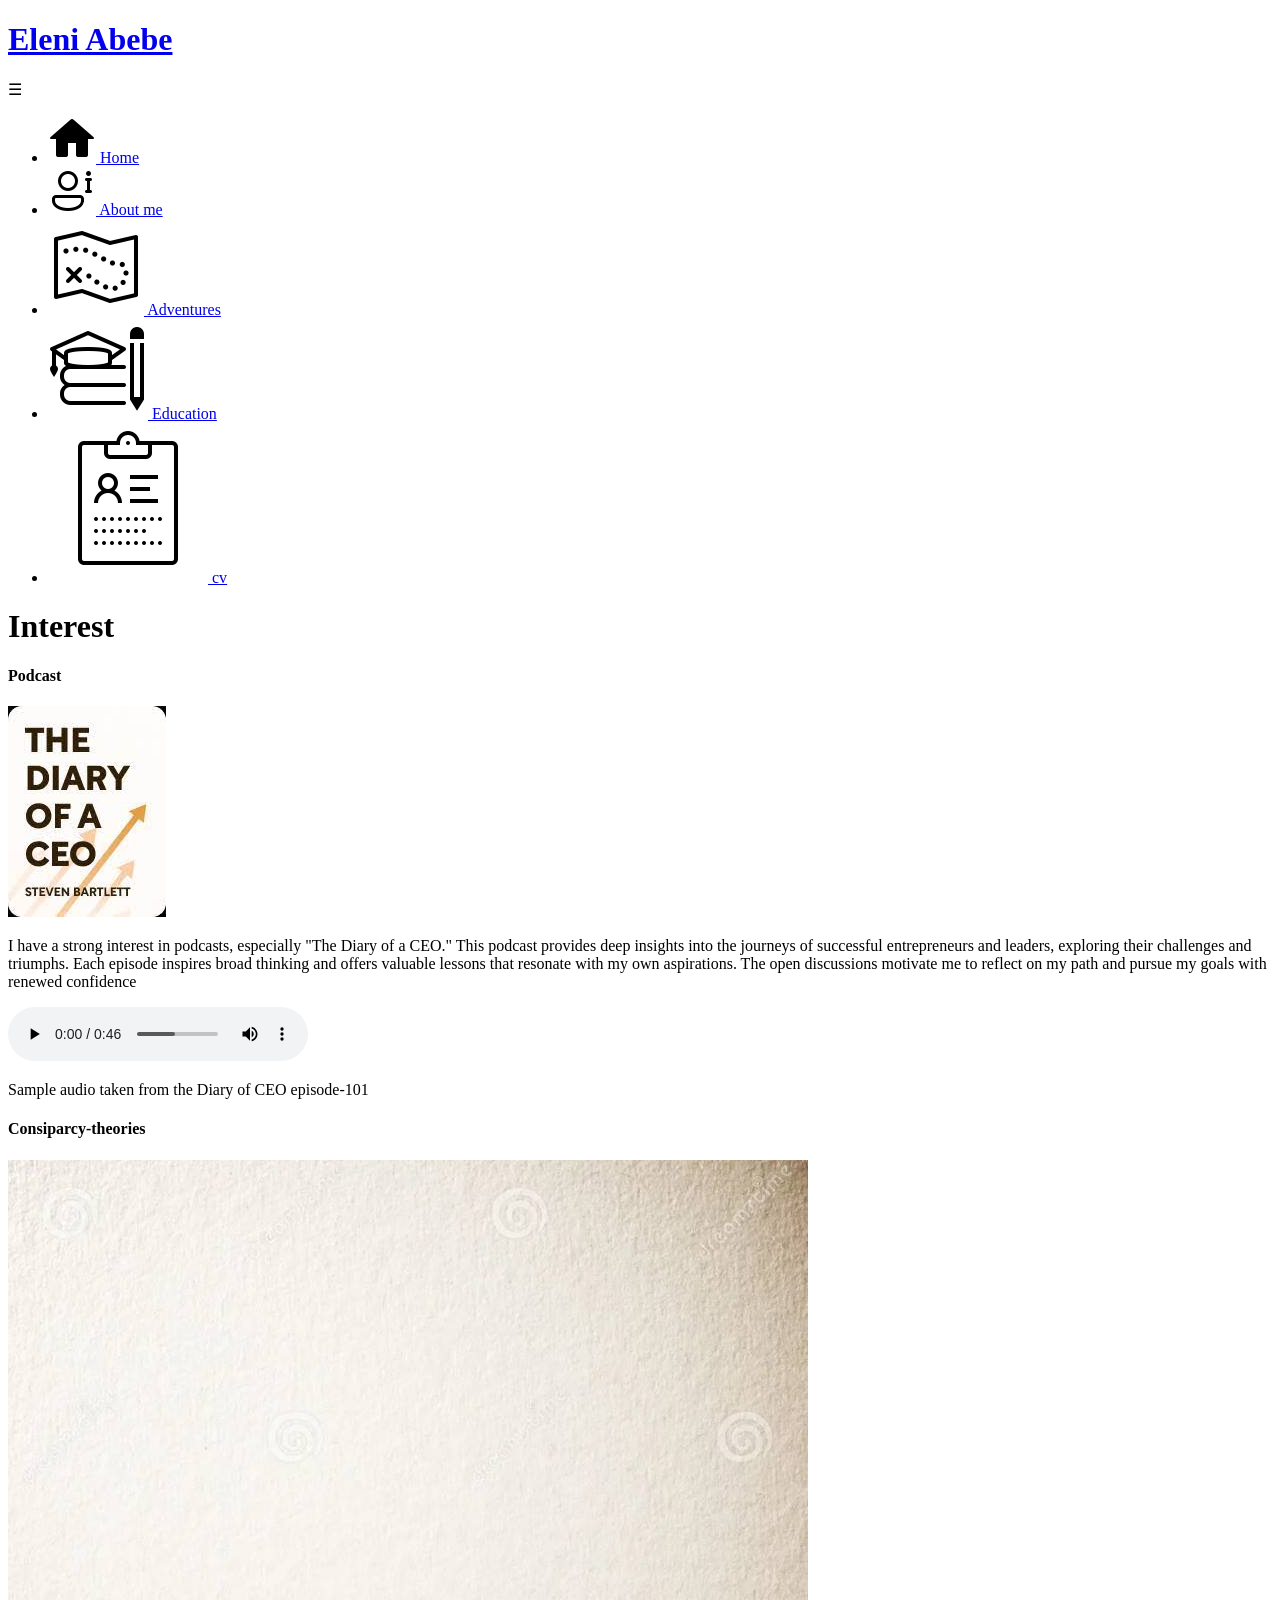
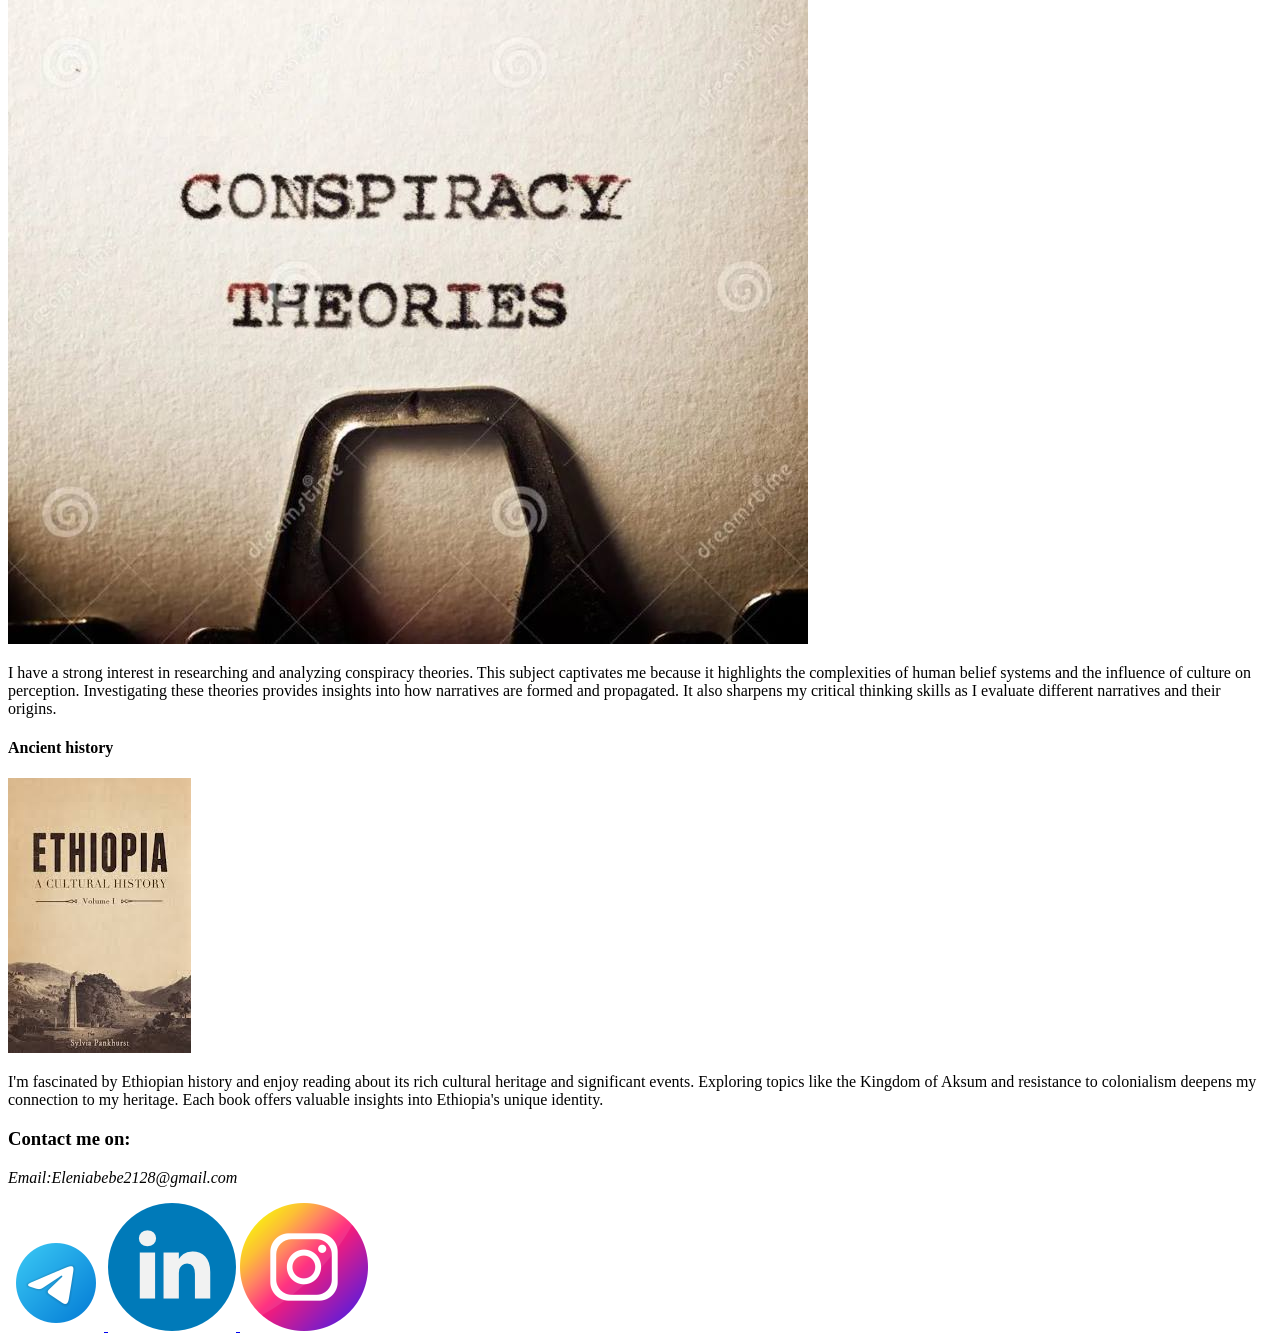
==== src/Aboutme.html @ 1f3c9ae8 "personal portfolio" ====
<!DOCTYPE html>
<html lang="en">
<head>
    <meta charset="UTF-8">
    <meta name="viewport" content="width=device-width, initial-scale=1.0">
    <title>About me</title>
</head> 
    <body class="aboutme-body">
        <header class="header-sec">
            <h1><a href ="index.html">Eleni Abebe</a></h1>
            <div class="hamburger-menu">
                &#9776;
            </div>
            <nav class="navigation">
                <ul>
                    <li>
                        <a href="index.html"><img src="images/icons/home.png" alt="home logo">
                            <span> Home</span>
                        </a>   
                    </li>
                    <li>
                        <a href="Aboutme.html"><img src="images/icons/about.png" alt="about me logo">
                            <span> About me</span>
                        </a>   
                    </li>
                    <li>
                        <a href="Adventures.html"><img src="images/icons/adventure.png" alt="adventure logo">
                            <span> Adventures</span>
                        </a>   
                    </li>
                    <li>
                        <a href="Education.html"><img src="images/icons/education.png" alt="education logo">
                            <span> Education</span>
                        </a>   
                    </li>
                    <li>
                        <a href="cv.html"><img src="images/icons/cv.png" alt="cv logo">
                            <span> cv</span>
                        </a>   
                    </li>

                </ul>
            </nav>
        </header>
        <main class="about-main">
            <h1> Interest</h1>
            <section id="section1">
                <h4>Podcast</h4>
                <img src="images/podcast.webp" class="podcast1" alt="DIARY OF CEO podcast profile">
                <p>I have a strong interest in podcasts, especially "The Diary of a CEO." This podcast provides deep insights 
                    into the journeys of successful entrepreneurs and leaders, exploring their challenges and triumphs.
                    Each episode inspires broad thinking and offers valuable lessons that resonate with my own aspirations.
                    The open discussions motivate me to reflect on my path and pursue my goals with renewed confidence</p>
                    <audio controls autoplay>
                        <source src="podcast.mp3" type="audio/mpeg">
                        Your browser does not support the audio element.
                    </audio>
                    <p>Sample audio taken from the Diary of CEO episode-101 </p>
            </section>
            <section class="section2">
                <h4>Consiparcy-theories</h4>
                <img src="images/consiparcy-theory.jpg" alt="consiparcy theory image">
                <p>I have a strong interest in researching and analyzing conspiracy theories. 
                    This subject captivates me because it highlights the complexities of human belief systems and the influence of culture on perception.
                    Investigating these theories provides insights into how narratives are formed and propagated.
                    It also sharpens my critical thinking skills as I evaluate different narratives and their origins.</p>

            </section>
            <section class="section3">
                <h4>Ancient history</h4>
                <img src="images/ethiopian-history.jpg" alt="ethiopian history image">
                <p>I'm fascinated by Ethiopian history and enjoy reading about its rich cultural heritage and significant events.
                    Exploring topics like the Kingdom of Aksum and resistance to colonialism deepens my connection to my heritage. 
                    Each book offers valuable insights into Ethiopia's unique identity.</p>  
            </section>
        </main>
        <footer class="home-footer">
            <h3>Contact me on:</h3>
                <address>
                    <p>Email:Eleniabebe2128@gmail.com</p>
                </address>
                <div class="sns">
                    <a href="https://t.me/leptirrr" target="_blank">
                        <img src="images/icons/telegram.png" alt="telegram contact">
                    </a>
                    <a href="https://www.linkedin.com/in/eleni-abebe-782665320/?originalSubdomain=et" target="_blank">
                        <img src="images/icons/linkedin.png" alt="linkedin contact">
                    </a>
                    <a href="https://www.instagram.com/_.eleni._ab/" target="_blank">
                        <img src="images/icons/instagram.png" alt="instagram contact">
                    </a>
                </div>
            
        </footer>
    

        
    </body>
</html>
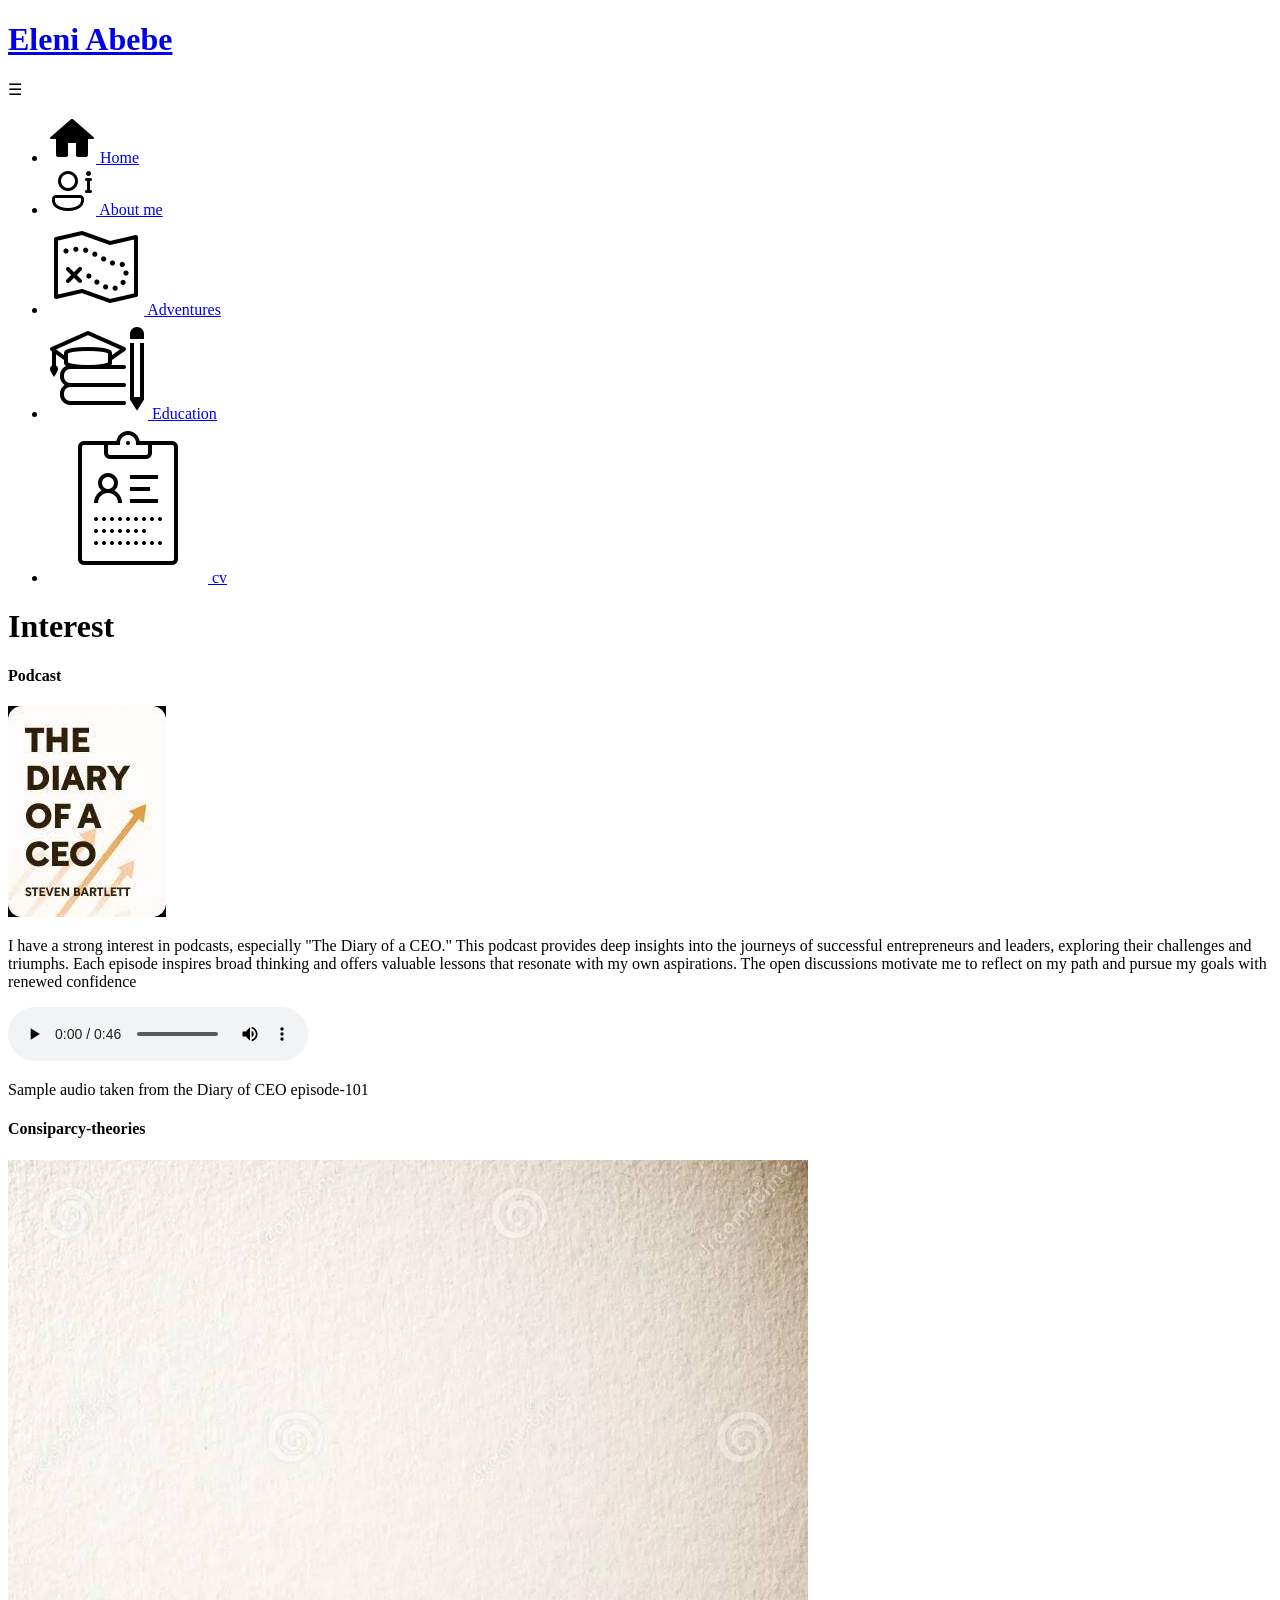
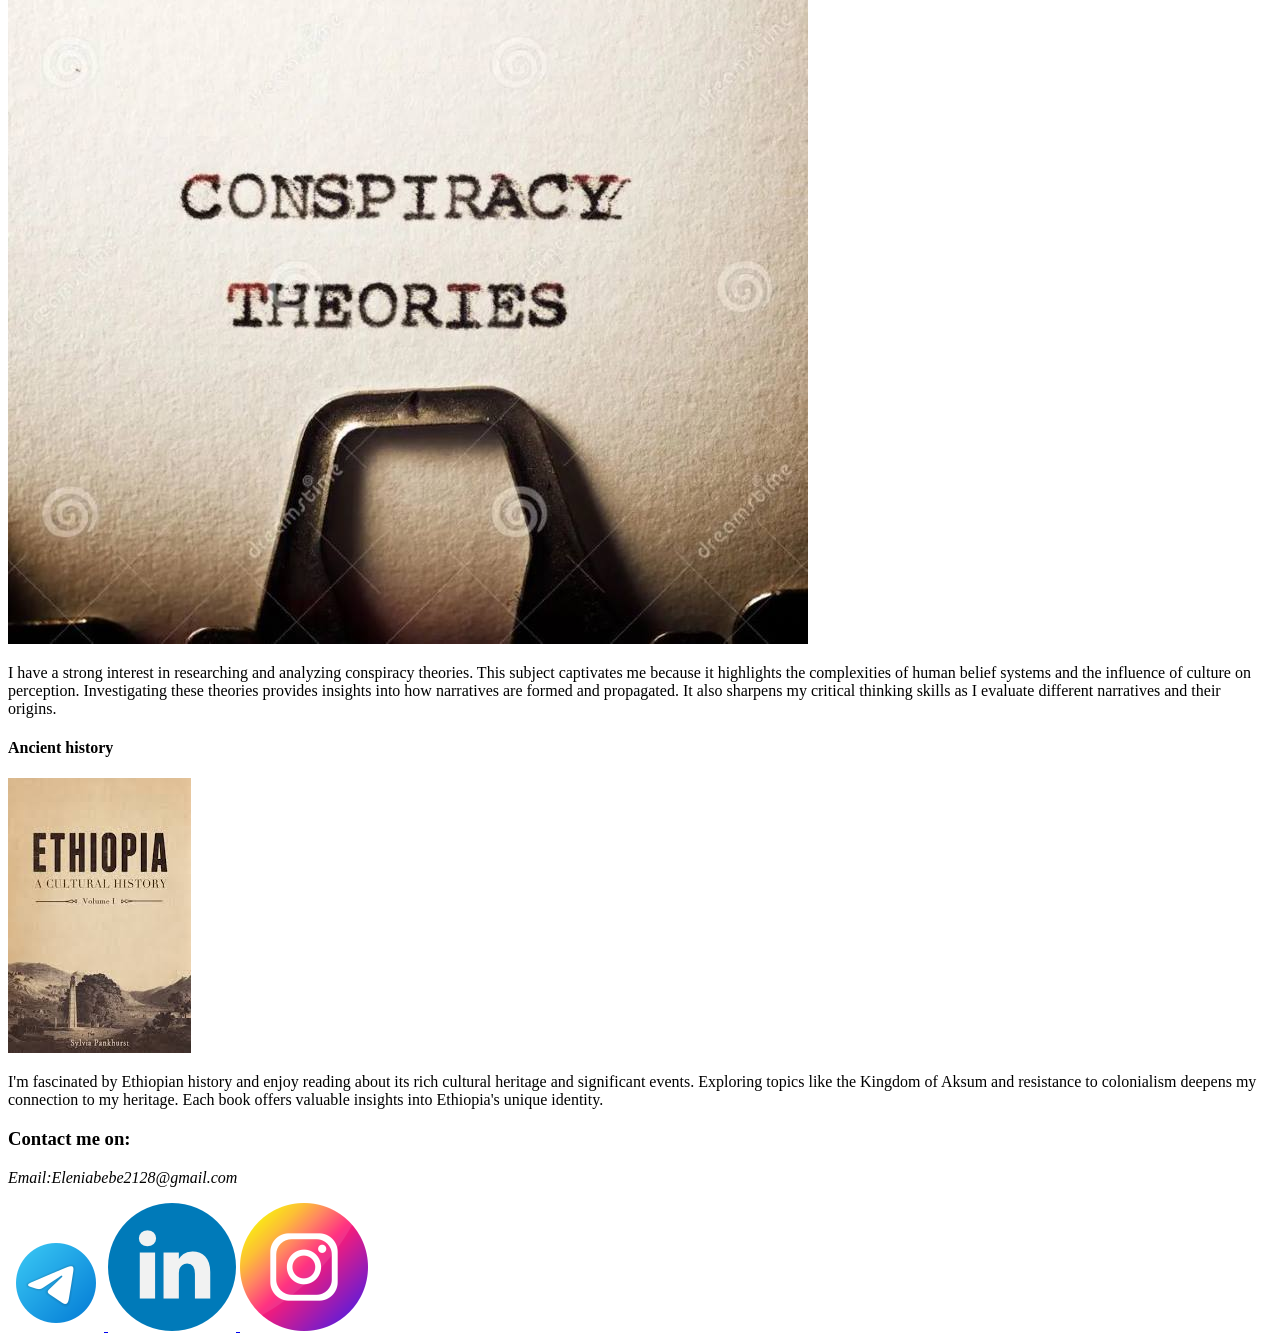
==== commit a9adf1b0: "corrected the file path on the html path" ====
--- a/src/Aboutme.html
+++ b/src/Aboutme.html
@@ -52,7 +52,7 @@
                     Each episode inspires broad thinking and offers valuable lessons that resonate with my own aspirations.
                     The open discussions motivate me to reflect on my path and pursue my goals with renewed confidence</p>
                     <audio controls autoplay>
-                        <source src="podcast.mp3" type="audio/mpeg">
+                        <source src="audio/podcast.mp3" type="audio/mpeg">
                         Your browser does not support the audio element.
                     </audio>
                     <p>Sample audio taken from the Diary of CEO episode-101 </p>
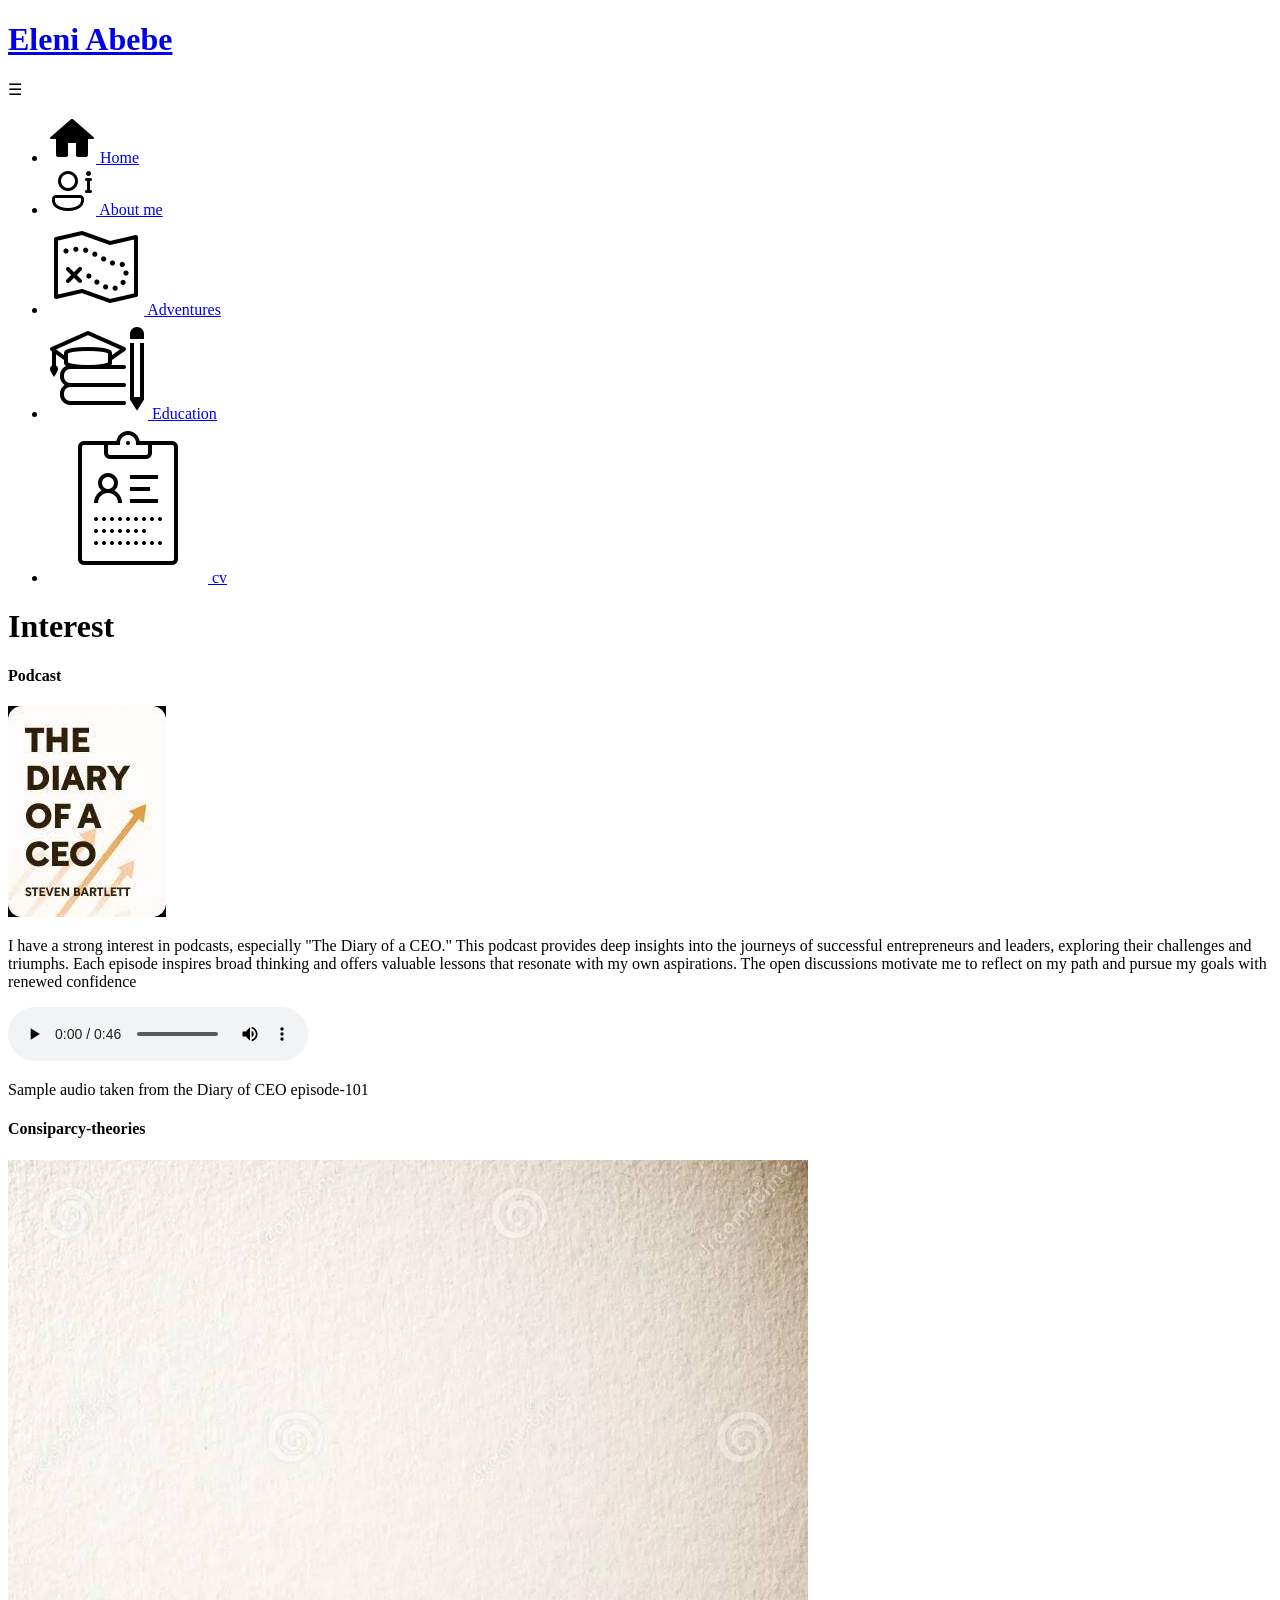
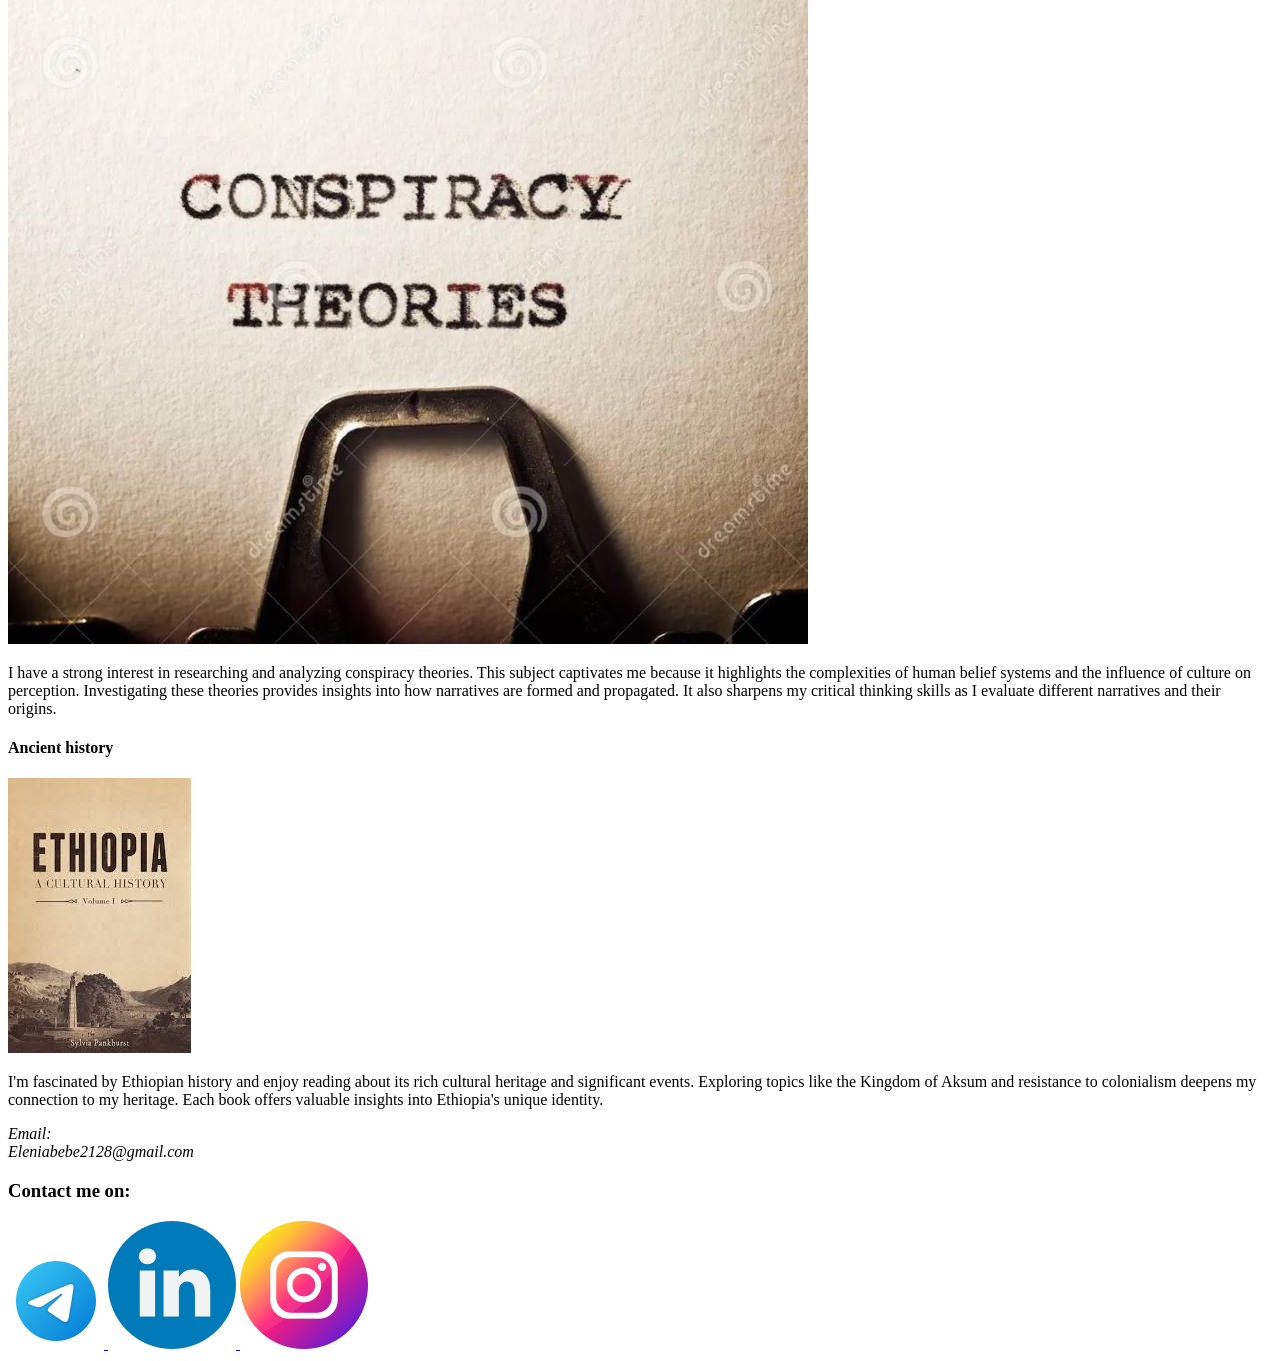
==== commit 47be308a: "applied necessary changes, added a js and css file" ====
--- a/src/Aboutme.html
+++ b/src/Aboutme.html
@@ -4,6 +4,7 @@
     <meta charset="UTF-8">
     <meta name="viewport" content="width=device-width, initial-scale=1.0">
     <title>About me</title>
+    <link rel="stylesheet" href="style.css">
 </head> 
     <body class="aboutme-body">
         <header class="header-sec">
@@ -44,6 +45,7 @@
         </header>
         <main class="about-main">
             <h1> Interest</h1>
+            <div class="containerr">
             <section id="section1">
                 <h4>Podcast</h4>
                 <img src="images/podcast.webp" class="podcast1" alt="DIARY OF CEO podcast profile">
@@ -55,7 +57,7 @@
                         <source src="audio/podcast.mp3" type="audio/mpeg">
                         Your browser does not support the audio element.
                     </audio>
-                    <p>Sample audio taken from the Diary of CEO episode-101 </p>
+                    <p class="caption">Sample audio taken from the Diary of CEO episode-101 </p>
             </section>
             <section class="section2">
                 <h4>Consiparcy-theories</h4>
@@ -73,25 +75,30 @@
                     Exploring topics like the Kingdom of Aksum and resistance to colonialism deepens my connection to my heritage. 
                     Each book offers valuable insights into Ethiopia's unique identity.</p>  
             </section>
+            </div>
         </main>
         <footer class="home-footer">
-            <h3>Contact me on:</h3>
-                <address>
-                    <p>Email:Eleniabebe2128@gmail.com</p>
-                </address>
-                <div class="sns">
-                    <a href="https://t.me/leptirrr" target="_blank">
-                        <img src="images/icons/telegram.png" alt="telegram contact">
-                    </a>
-                    <a href="https://www.linkedin.com/in/eleni-abebe-782665320/?originalSubdomain=et" target="_blank">
-                        <img src="images/icons/linkedin.png" alt="linkedin contact">
-                    </a>
-                    <a href="https://www.instagram.com/_.eleni._ab/" target="_blank">
-                        <img src="images/icons/instagram.png" alt="instagram contact">
-                    </a>
-                </div>
+            <address>
+                <p>Email:<br>Eleniabebe2128@gmail.com</p>
+            </address>
+            <div class="fsocials">
+                <h3>Contact me on:</h3>
+                    <div class="sns">
+
+                        <a href="https://t.me/leptirrr" target="_blank">
+                            <img src="images/icons/telegram.png" alt="telegram contact">
+                        </a>
+                        <a href="https://www.linkedin.com/in/eleni-abebe-782665320/?originalSubdomain=et" target="_blank">
+                            <img src="images/icons/linkedin.png" alt="linkedin contact">
+                        </a>
+                        <a href="https://www.instagram.com/_.eleni._ab/" target="_blank">
+                            <img src="images/icons/instagram.png" alt="instagram contact">
+                        </a>
+                    </div>
+            </div>
             
         </footer>
+        <script src="js/script.js" ></script>
     
 
         
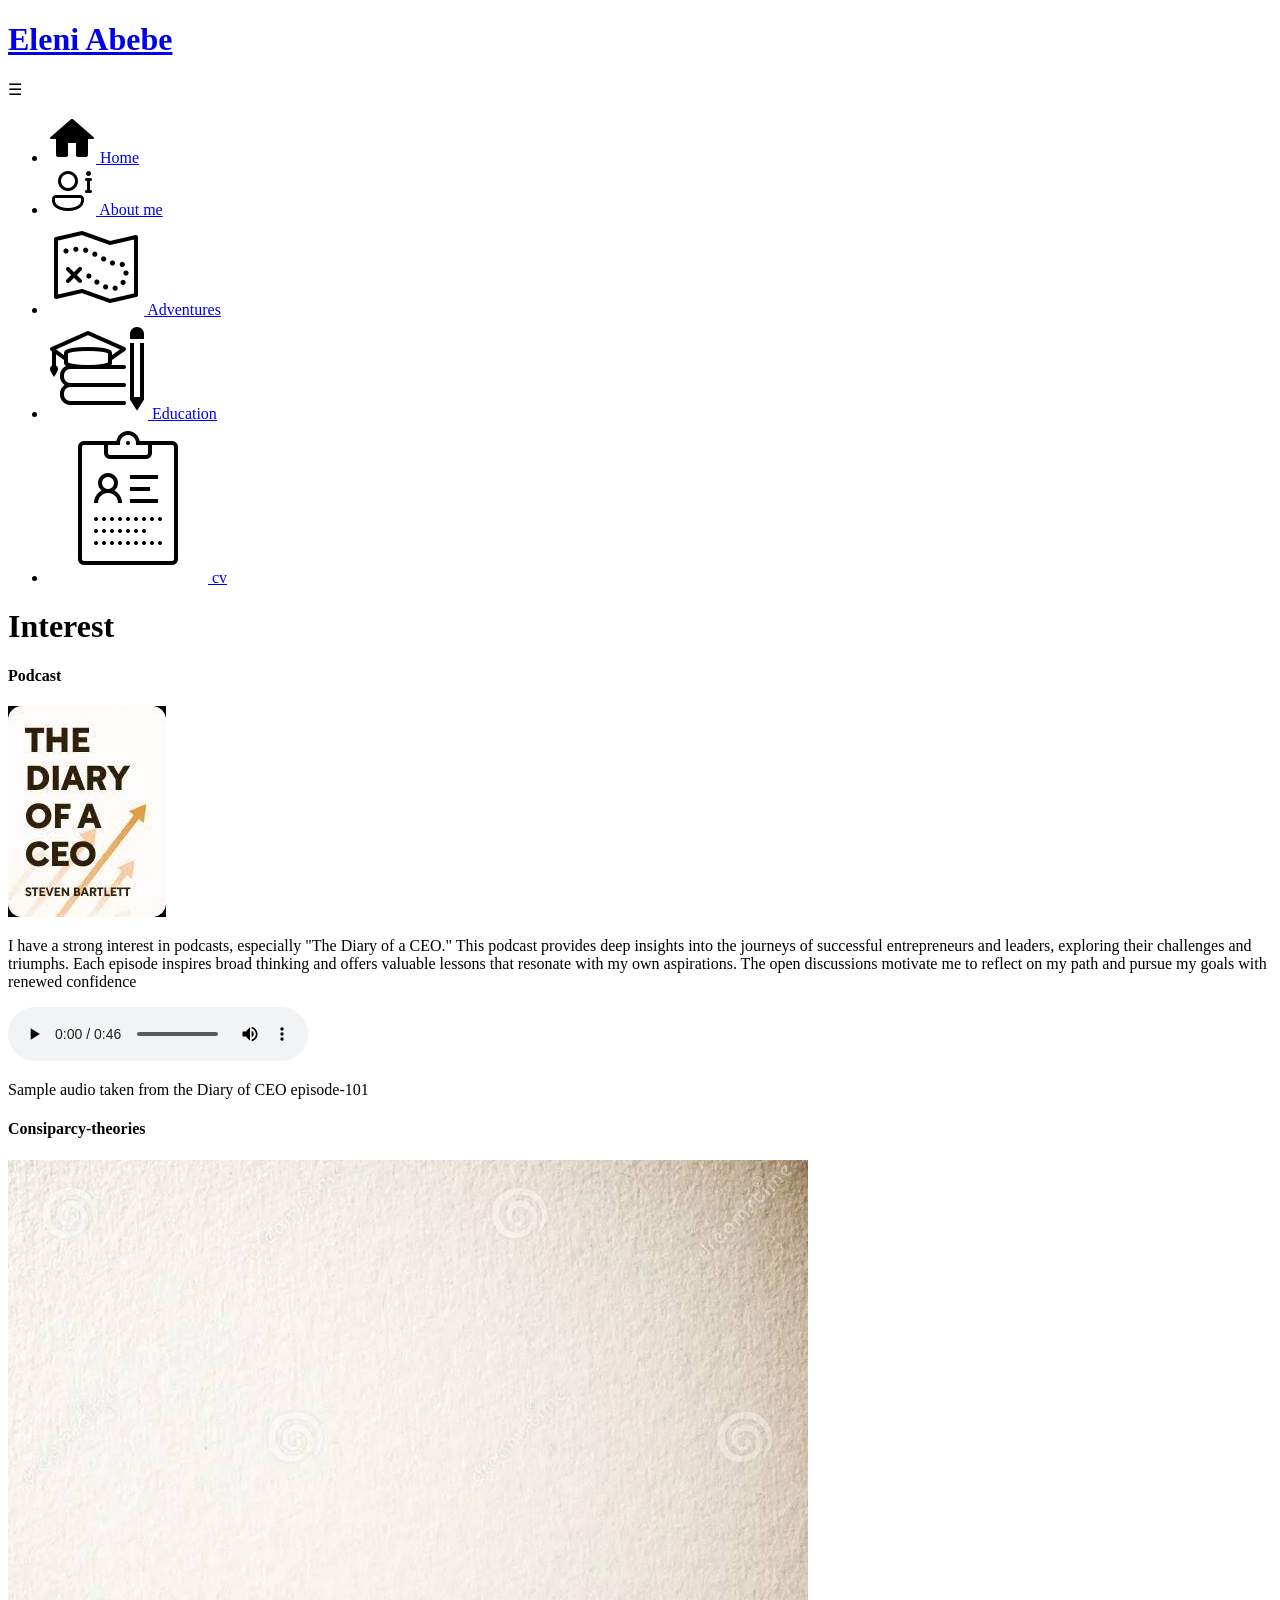
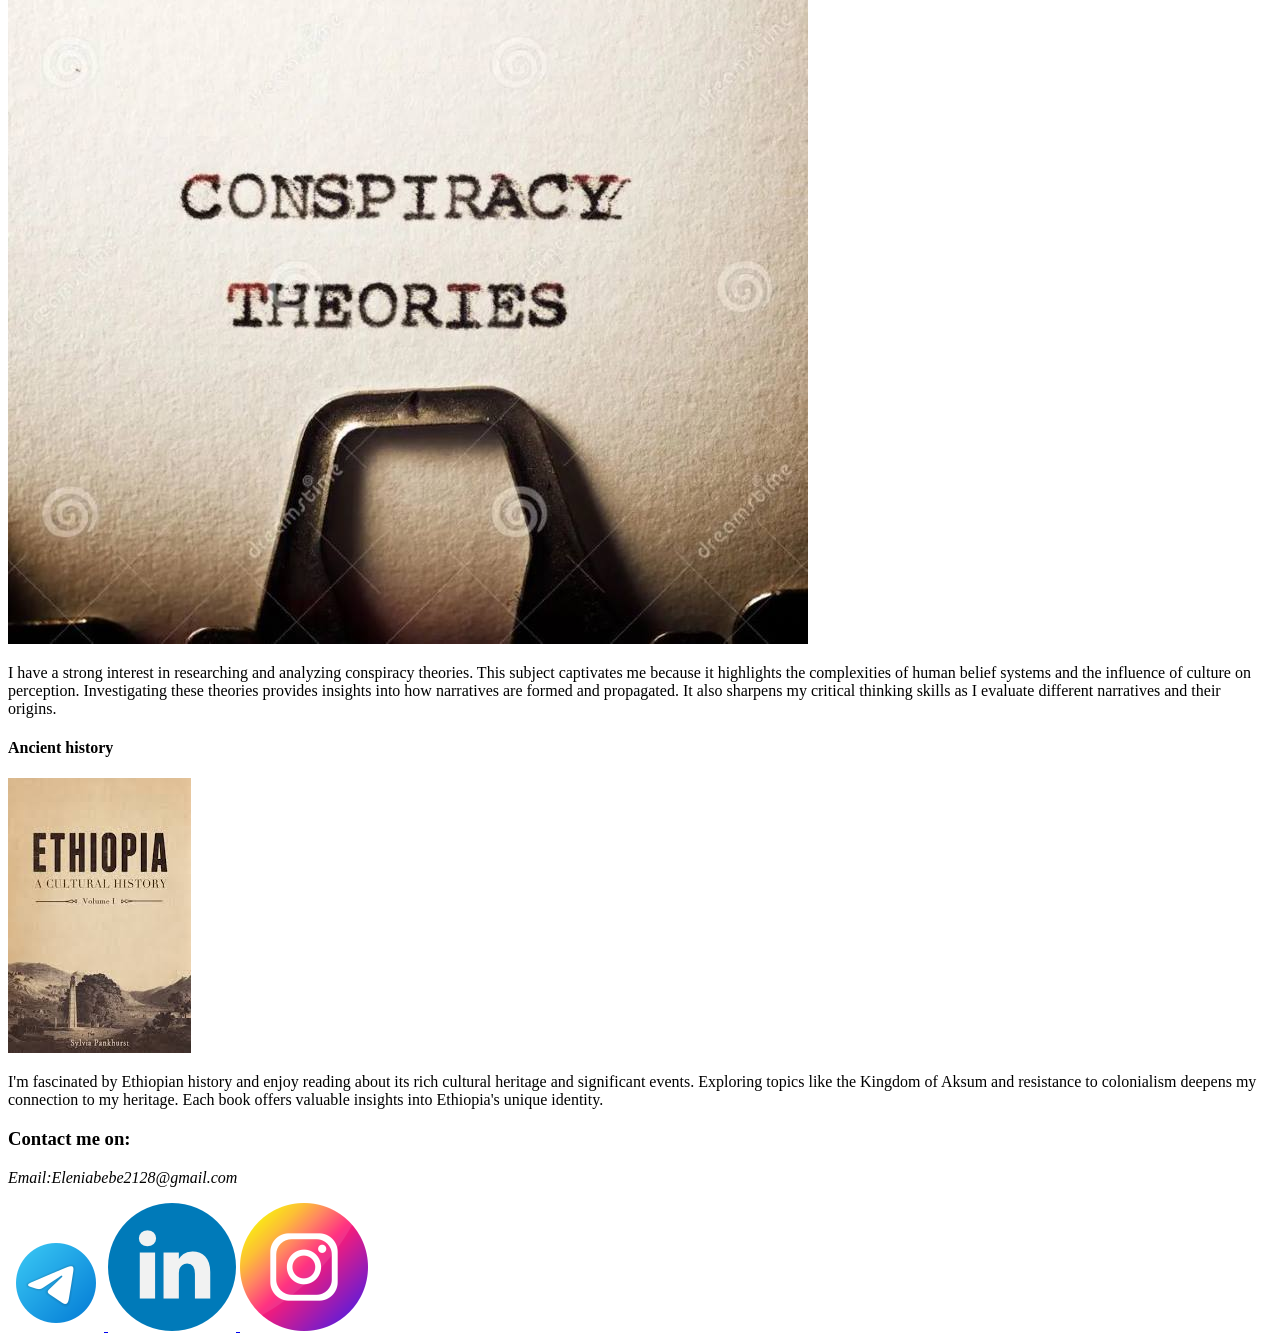
==== commit e2f87efd: "Revert "applied necessary changes, added a js and css file"" ====
--- a/src/Aboutme.html
+++ b/src/Aboutme.html
@@ -4,7 +4,6 @@
     <meta charset="UTF-8">
     <meta name="viewport" content="width=device-width, initial-scale=1.0">
     <title>About me</title>
-    <link rel="stylesheet" href="style.css">
 </head> 
     <body class="aboutme-body">
         <header class="header-sec">
@@ -45,7 +44,6 @@
         </header>
         <main class="about-main">
             <h1> Interest</h1>
-            <div class="containerr">
             <section id="section1">
                 <h4>Podcast</h4>
                 <img src="images/podcast.webp" class="podcast1" alt="DIARY OF CEO podcast profile">
@@ -57,7 +55,7 @@
                         <source src="audio/podcast.mp3" type="audio/mpeg">
                         Your browser does not support the audio element.
                     </audio>
-                    <p class="caption">Sample audio taken from the Diary of CEO episode-101 </p>
+                    <p>Sample audio taken from the Diary of CEO episode-101 </p>
             </section>
             <section class="section2">
                 <h4>Consiparcy-theories</h4>
@@ -75,30 +73,25 @@
                     Exploring topics like the Kingdom of Aksum and resistance to colonialism deepens my connection to my heritage. 
                     Each book offers valuable insights into Ethiopia's unique identity.</p>  
             </section>
-            </div>
         </main>
         <footer class="home-footer">
-            <address>
-                <p>Email:<br>Eleniabebe2128@gmail.com</p>
-            </address>
-            <div class="fsocials">
-                <h3>Contact me on:</h3>
-                    <div class="sns">
-
-                        <a href="https://t.me/leptirrr" target="_blank">
-                            <img src="images/icons/telegram.png" alt="telegram contact">
-                        </a>
-                        <a href="https://www.linkedin.com/in/eleni-abebe-782665320/?originalSubdomain=et" target="_blank">
-                            <img src="images/icons/linkedin.png" alt="linkedin contact">
-                        </a>
-                        <a href="https://www.instagram.com/_.eleni._ab/" target="_blank">
-                            <img src="images/icons/instagram.png" alt="instagram contact">
-                        </a>
-                    </div>
-            </div>
+            <h3>Contact me on:</h3>
+                <address>
+                    <p>Email:Eleniabebe2128@gmail.com</p>
+                </address>
+                <div class="sns">
+                    <a href="https://t.me/leptirrr" target="_blank">
+                        <img src="images/icons/telegram.png" alt="telegram contact">
+                    </a>
+                    <a href="https://www.linkedin.com/in/eleni-abebe-782665320/?originalSubdomain=et" target="_blank">
+                        <img src="images/icons/linkedin.png" alt="linkedin contact">
+                    </a>
+                    <a href="https://www.instagram.com/_.eleni._ab/" target="_blank">
+                        <img src="images/icons/instagram.png" alt="instagram contact">
+                    </a>
+                </div>
             
         </footer>
-        <script src="js/script.js" ></script>
     
 
         
